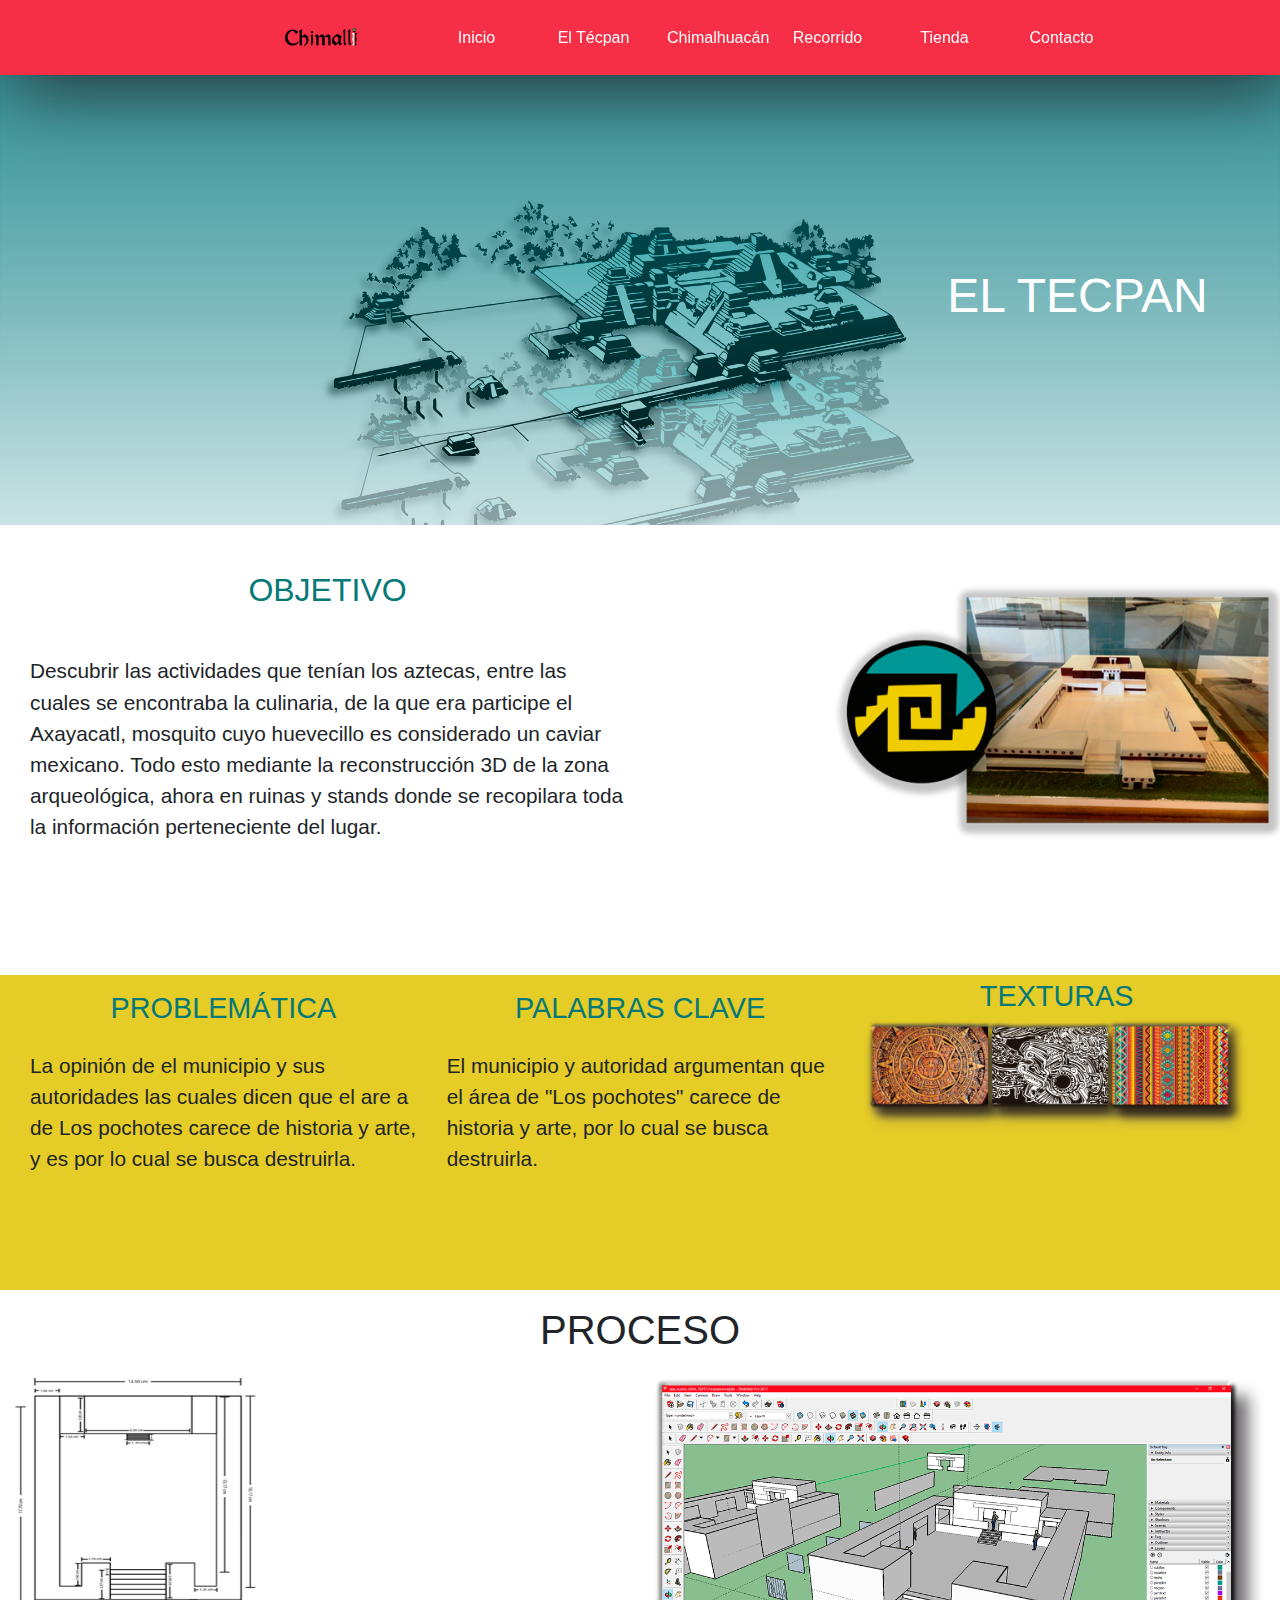
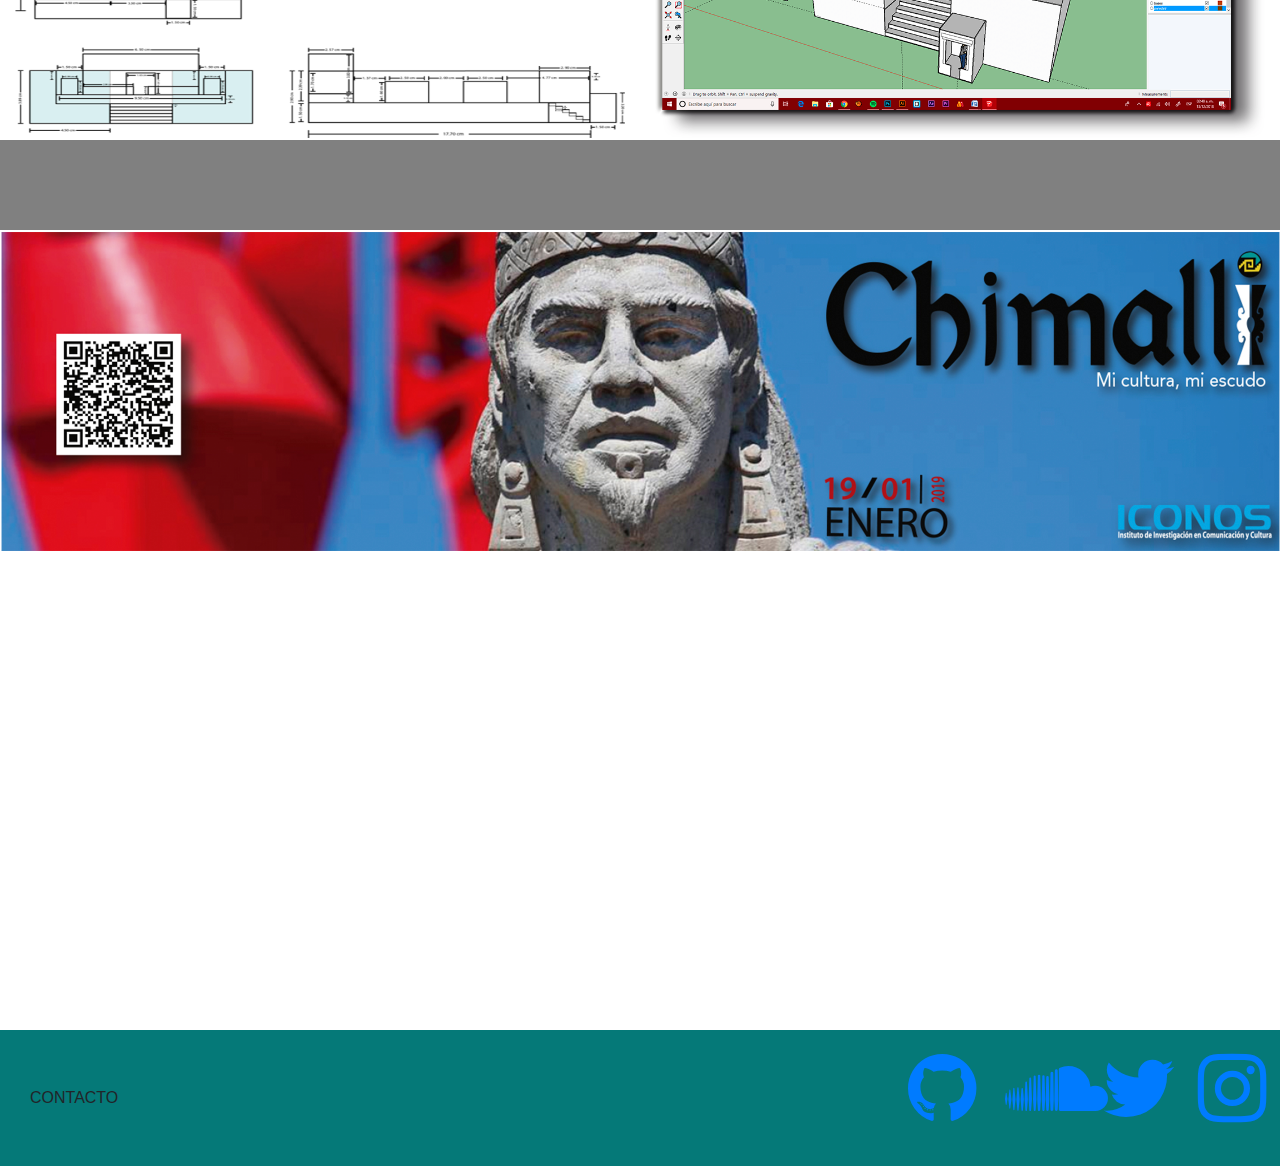
==== indexdos.html @ 63d0bf44 "Hliwisss" ====
<!DOCTYPE html>
<html>
<head>
  <!-- tags para servidores de busqueda -->
  <meta name="description" content="Repaso de html y css del curso fundamentos de programacion en el Instituto ICONOS">
  <meta name="keywords" content="HTML,CSS,JS,Ejercicio,ICONOS,programación,código">
  <meta name="author" content="josecaos">
  <meta name="viewport" content="width=device-width, initial-scale=1.0">
  <meta charset="UTF-8">
  <!-- titulo del sitio -->
  <title>Ejercicio Wireframe</title>
  <!-- estilos -->
  <!-- <link rel="stylesheet" href="https://stackpath.bootstrapcdn.com/bootstrap/4.1.3/css/bootstrap.min.css" integrity="sha384-MCw98/SFnGE8fJT3GXwEOngsV7Zt27NXFoaoApmYm81iuXoPkFOJwJ8ERdknLPMO" crossorigin="anonymous"> -->
  <link rel="stylesheet" href="css/bootstrap.min.css">
  <link rel="stylesheet" href="https://stackpath.bootstrapcdn.com/font-awesome/4.7.0/css/font-awesome.min.css">
  <link rel="stylesheet" href="css/appdos.css">
  <link rel="stylesheet" href="css/responsivos.css">

</head>
<body>

  <header class="container-fluid">
    <!-- menu escritorio -->
    <nav id="menu" class="navbar navbar-expand-lg navbar-light col">
      <!-- logo -->
      <figure id="logo" class="navbar-brand col-8 col-md-3">
        <a href="index.html" class="col-12">
          <div class="col-12 imgLiquid imgLiquidNoFillLeft">
            <img src="img/logotipo.png" alt="logo">
          </div>
        </a>
      </figure>

      <button class="navbar-toggler" type="button" data-toggle="collapse" data-target="#navbarSupportedContent" aria-controls="navbarSupportedContent" aria-expanded="false" aria-label="Toggle navigation">
        <span class="navbar-toggler-icon"></span>
      </button>

     
      <div class="collapse navbar-collapse col-9" id="navbarSupportedContent">

        <ul class="col-12 navbar-nav">

          <li class="col-4 text-center ha align-self-center">
            <a href="index.html"style="text-decoration:none" class="botones">Inicio</a>
          </li>
          <li class="col-4 text-center ha align-self-center">
            <a href="indexdos.html" style="text-decoration:none" class="botonesdos">El Técpan</a>
          </li>
          <li class="col-4 text-center ha align-self-center">
            <a href="indexdos.html"style="text-decoration:none" class="botonestres">Chimalhuacán</a>
              
           <li class="col-4 text-center ha align-self-center">
            <a href="indextres.html"class="botonescuatro"style="text-decoration:none">Recorrido</a>
            
            <li class="col-4 text-center ha align-self-center">
            <a href="indextres.html" class="botonescinco"style="text-decoration:none">Tienda</a>
            
            <li class="col-4 text-center ha align-self-center">
            <a href="index.html" class="botonesseis"style="text-decoration:none">Contacto</a>
         
          </li>
        </ul>
      </div>
    </nav>
  </header>

  <main id="main" class="container-fuid">
    <!--  -->
    <section id="heroscreen" class="col">

      <div class="row">

        <div class="heroscreen_background col">
          <img src="img/home%20parte%20dos.png" alt="Bienvenida">
        </div>

        <div class="heroscreen_text col text-center ha align-self-center">

          <h1>EL TECPAN </h1>
         

        </div>

      </div>

    </section>
    <!--  -->
   
      
     
      
      
      
    <section id="verde" class="flex col-12 text-left ha my-auto">


        <div class="col-6 text-center">
          <h2><b>OBJETIVO</b></h2>

          <p class="p2">Descubrir las actividades que tenían los aztecas, entre las cuales se encontraba la culinaria, de la que era participe el Axayacatl, mosquito cuyo huevecillo es considerado un caviar mexicano. Todo esto mediante la reconstrucción 3D de la zona arqueológica, ahora en ruinas y stands donde se recopilara toda la información perteneciente del lugar.</p>
            </div>
        
        <div class="col-6 text-center">
          <img src="img/maquetachimalli.png" class="maqueta">

        </div>
          
  </section>
      
    
      <section id="slider" class="flex col-12 ha my-auto">

        <div class="col-4 text-center">

          <h5>PROBLEMÁTICA</h5>

          <p>La opinión de el municipio y sus autoridades las cuales dicen que el are a de              Los pochotes carece de historia y arte, y es por lo cual se busca destruirla.</p>
            
         </div>
        
             <div class="col-4 text-center"> 
                 
              <h6>PALABRAS CLAVE</h6>

          <p>El municipio y autoridad argumentan que el área de "Los pochotes"          carece de historia y arte, por lo cual se busca destruirla.</p>
          

        </div>
        
            <div class="col-4  text-center"> 
                
                 
                 <h7 class="col text-center">TEXTURAS</h7>
    
                <img class="texturas" src="img/texturas.png">

                  </div>
        
                
               
               
        </section>
      
      
      
      
      
        <section id="proceso">
            
            <h1 class="pro">PROCESO</h1>
            
            <div class="cos flex"> 
                
             <img src="img/plano.png" class="ima col-6">
                
                <img src="img/sketchup.png" class="ima col-6">
                
            </div>
            
           
      
       </section>
      
      
      
       <section id="banner">
      
      
      </section>
      
      <section>
      <img class="chima" src="img/banner.png">
      
      </section>
      
      
      
      
      
      
      
      <footer id="footer" class="col">

    <div class="row">

      <div class="col col-md-6 col-lg-8 ha my-auto">

        <copyright class="col text-left">CONTACTO</copyright>

      </div>
      <!--  -->
      <div class="social col col-md-6 col-lg-4 ha my-auto">

        <ul class="row float-right">

          <li class="col-3">
            <a href="https://github.com" target="_blank">
              <i class="fa fa-github"></i>
            </a>
          </li>
          <li class="col-3">
            <a href="https://soundcloud.com" target="_blank">
              <i class="fa fa-soundcloud"></i>
            </a>
          </li>
          <li class="col-3">
            <a href="https://twitter.com" target="_blank">
              <i class="fa fa-twitter"></i>
            </a>
          </li>
          <li class="col-3">
            <a href="https://instagram.com" target="_blank">
              <i class="fa fa-instagram"></i>
            </a>
          </li>

        </ul>

      </div>

    </div>

  </footer>
      
      
      
      
      
      
      
      
      
      
      
      
      
      
      
      
      
      
      
      
      
      
      
      
      
      
      
      
      
      
      
      
      
      
    </main>
</body>

<!-- <script src="https://ajax.googleapis.com/ajax/libs/jquery/3.3.1/jquery.min.js"></script> -->
<!-- <script src="https://cdnjs.cloudflare.com/ajax/libs/popper.js/1.14.3/umd/popper.min.js"></script> -->
<script src="js/jquery.min.js"></script>
<!-- <script src="https://maxcdn.bootstrapcdn.com/bootstrap/4.1.3/js/bootstrap.min.js"></script> -->
<script src="js/bootstrap.min.js"></script>
<script src="js/imgLiquid/js/imgLiquid-min.js"></script>
<script src="js/app.js"></script>

</html>
---- css/appdos.css ----
/* wireframe */
* {
  /* outline: 1px solid black; */
}
/* variables */
:root {
  --color-primario: #00ff00;
  --color-secundario: #0ff000;
  --color-claro: #fff;
  --color-oscuro: #000;
  --color-link: #ff0000;
  --color-link-hover: #f00000;
  --altura-header: 75px;
  --altura-seccion: 100vh;
}
/* resets */
body {
  /* background-color: black; */
}
div, section, article, ul, nav {
  height: 100%;
}
a {
  display: block;
  height: 100%;
  width: 100%;
}
ul {
  list-style-type: none;
  
}
h1, h2, h3, h4, h5, h6 {
  padding: 16px 0 16px 0;
}
form {
  margin-bottom: 16px;
}
.ha {
  height: auto;
}
#main,#info, #ubicacion, #participantes {
  padding-top: var(--altura-header);
}


#menu{
  display: flex;
  justify-content: right;
  align-items:center;
  max-width: 560px;
  margin: 0 auto;
  margin-right: 450px;
  list-style: none;
  
    
}

.botones{
    color: white;  
}
.botonesdos{
    color: white;
}

.botonestres{
    color: white;
}

.botonescuatro{
    color: white;
}

.botonescinco{
    color: white;
}
.botonesseis{
    color: white;
}

#logo{
    height: inherit;
    
}
/* header */
header {
  height: var(--altura-header);
  position: fixed;
  z-index: 10000;
  background-color: #f62e46;
  box-shadow: 10px 10px 80px
  
}
.navbar-brand {
  padding-top: 20px;
  
}

}
figure img {
  display: block;
  margin: auto;
  height: 100%;
  width: auto;
}
/* body */
#heroscreen, #info, #ubicacion {
  height: var(--altura-seccion);
}
/* heroscreen */
#heroscreen {
  width: auto;
  height: 50vh;
  position: relative;
}
.heroscreen_background {
  overflow: hidden;
  position: absolute;
  padding: 0;
  z-index: -1;
}
.heroscreen_background img {
  height: 115%;
  width: 100%;
}
.heroscreen_text {
  position: absolute;
  left: 0;
  z-index: 0;
}
.heroscreen_text h1 {
  margin-left: 70%;
  font-size: 3em;
  color: white;
  font-weight: 300;
  text-align: center;
    
  
  
}







.uno{
    text-decoration:none;
    padding: 20px;
    font-weight: normal;
    font-size: 1em;
    color: #ffffff;
    background-color: #f62e46;
    border-radius: 9px;
    
}

.uno:hover {
background: rgba(0,0,0,0);
color: #ffffff;
box-shadow: inset 0 0 0 3px #ffffff;

}
.dos:hover {
background: rgba(0,0,0,0);
color: #ffffff;
box-shadow: inset 0 0 0 3px #ffffff;
}


.dos{
    margin-left: 10px;
    text-decoration: none;
    padding: 20px;
    font-weight: normal;
    font-size: 1em;
    color: #ffffff;
    background-color: #f62e46;
    border-radius: 9px;
    
}


/* info */
/*  */


.col-12 col-lg-6 text-left ha my-auto,p{
    font-size: 1.3em;
    text-align: justify;
    
}
.maqueta{
    width: 450px;
    margin-top: 10%;
    margin-left: 30%;
}



#verde{
   
    width: 100%;
    height: 50vh;
    background-color: white;
    
    
}

img.color{
    margin-left: -25%;
    margin-top: -70px;

    
}
 
.col text-center, h4{
    font-size: 2em;
    margin-top: 30px;
    
}

#slider{
  
    width: auto;
    height: 35vh;
    background-color: #e5cc26
    
}
h2{
    text-align: center;
    margin: 30px;
    font-weight: 300;
    color: #057978;
    
}

p{
    text-align: left;
    font-size: 1.3;
    
}

.p2{
    text-align: left;
}

h5{
    font-weight: 400;
    font-size: 1.8em;
    color: #057978;
}
    
.flex{
    display: flex;
}
    
h6{
    font-weight: 400;
    font-size: 1.8em;
    color: #057978;
}
h7{
    font-weight: 400;
    font-size: 1.8em;
    color: #057978;
}


#proceso{
    width: auto;
    height: 50vh;
    background-color: white;
    
}

#banner{
    width: 100%;
    height: 10vh;
    background-color: grey;
}


footer {
  width: auto;
    background-color: #057978;
 
}
.social {
  font-size: 5em;
  
}

.texturas{
    width: 100%;
}


.pro{
    text-align: center;
    margin-top: 9%:

}

.chima{
    width: 100%;   
}

.cos{
    width:auto;
    height: 40vh;
    
    
}

.ima{
    width: 80%;
    height: 40vh;
}
---- css/responsivos.css ----
/* Extra small devices (portrait phones, less than 576px)
No media query for `xs` since this is the default in Bootstrap */

/* Small devices (landscape phones, 576px and up) */
@media (min-width: 576px) {

}

/* Medium devices (tablets, 768px and up) */
@media (max-width: 768px) {

  #info, #ubicacion {
    height: auto;
  }
  #map {
    height: 50vh;
  }

}

/* Large devices (desktops, 992px and up) */
@media (min-width: 992px) {

}

/* Extra large devices (large desktops, 1200px and up) */
@media (min-width: 1200px) {

}
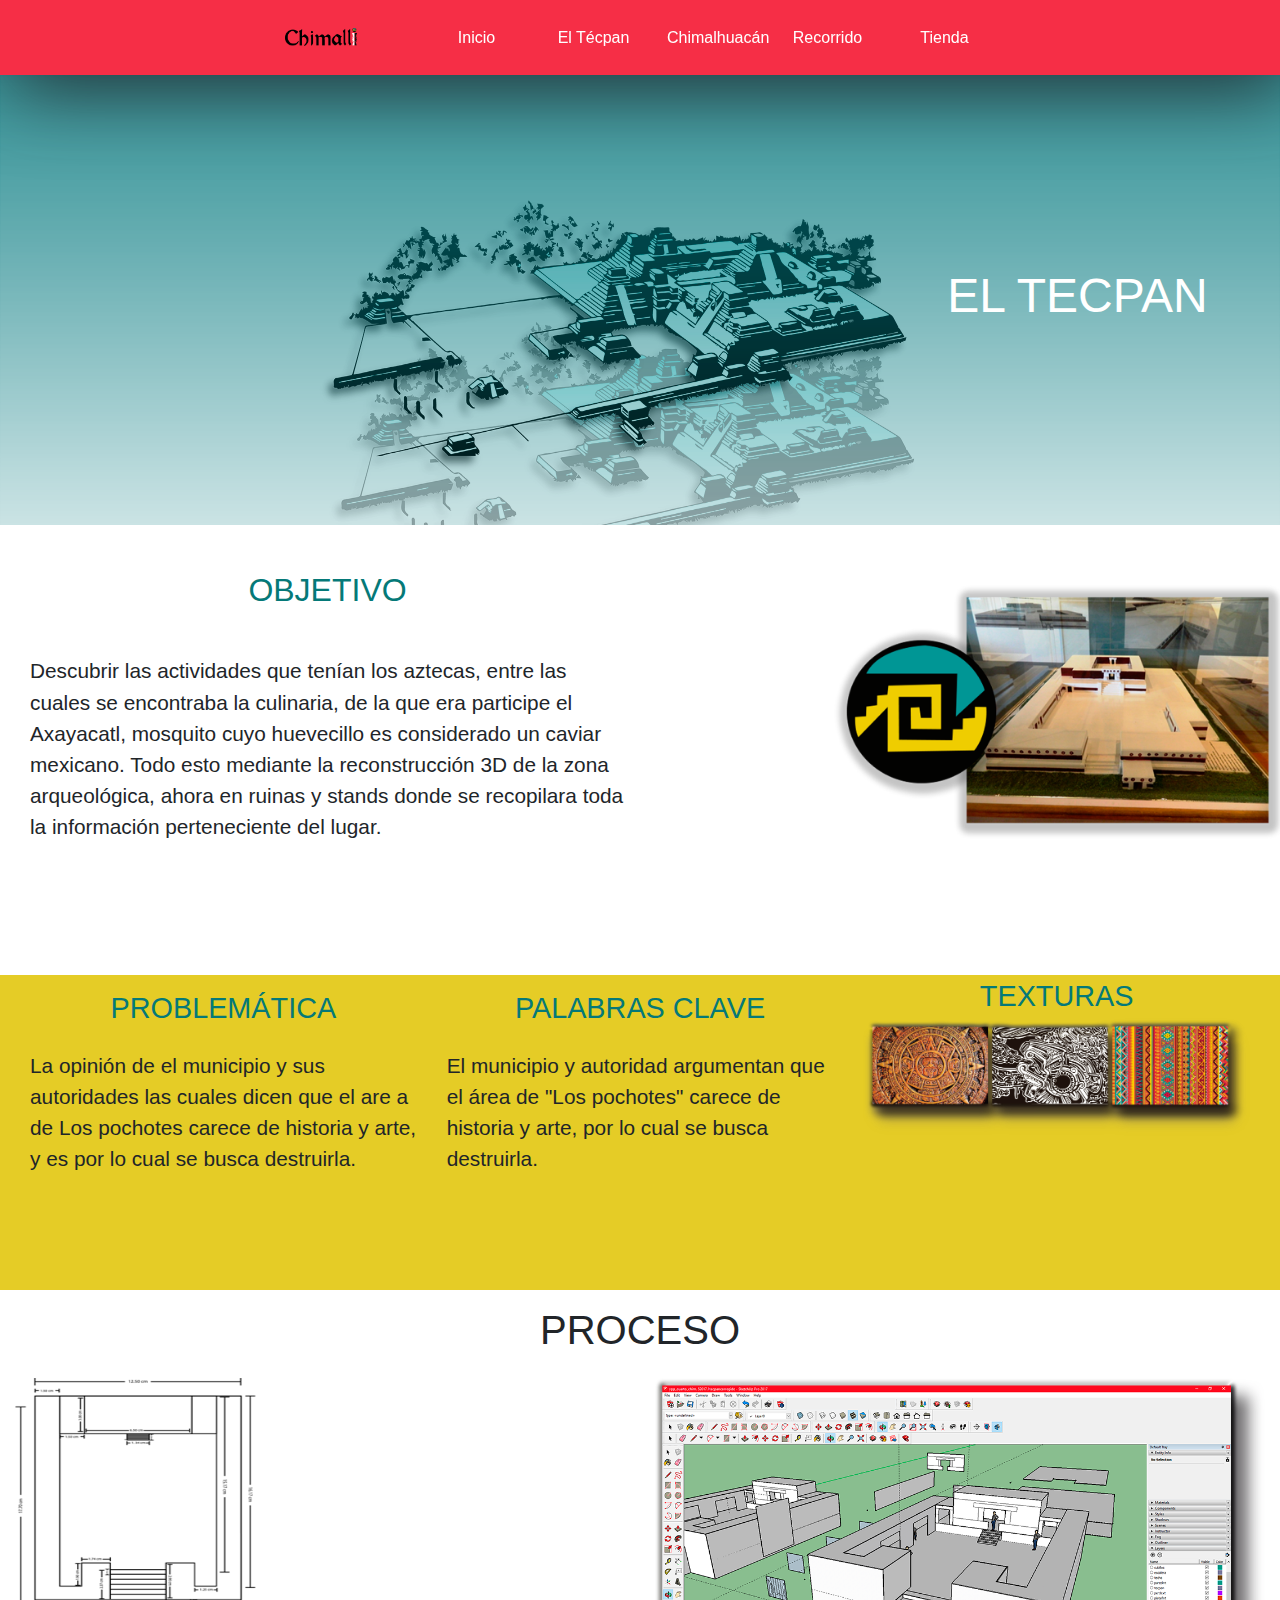
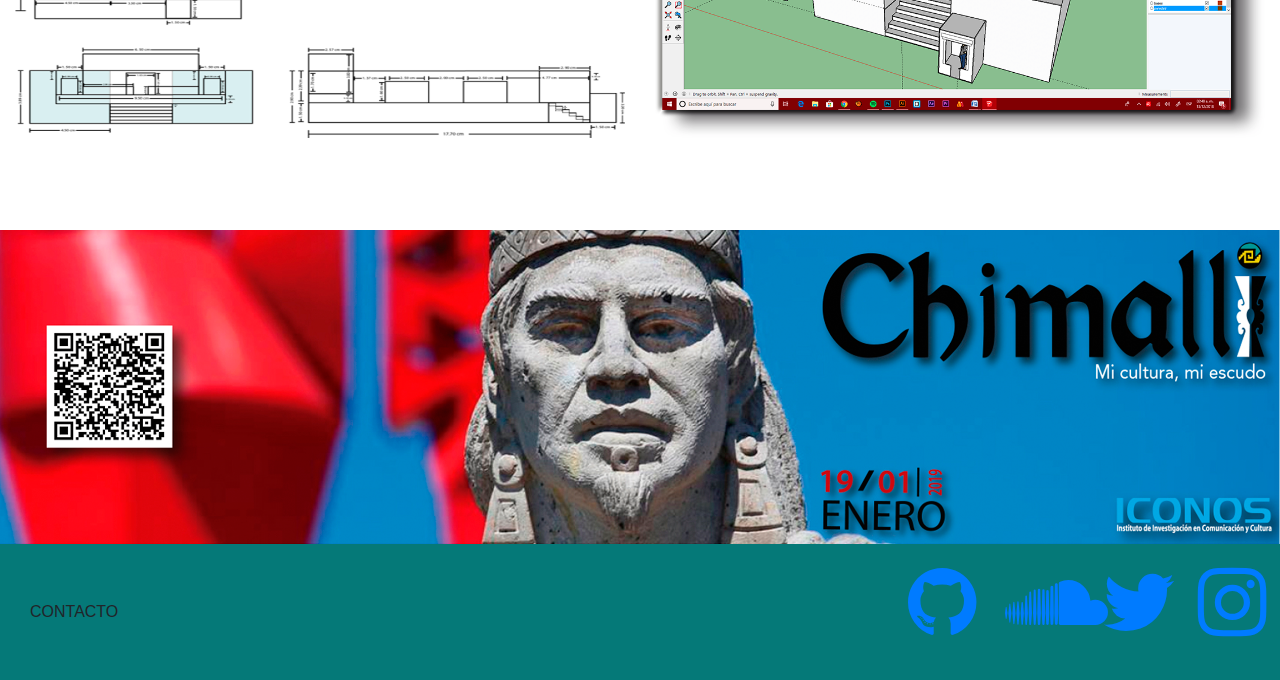
==== commit dc263d30: "Listoo" ====
--- a/indexdos.html
+++ b/indexdos.html
@@ -35,7 +35,7 @@
         <span class="navbar-toggler-icon"></span>
       </button>
 
-     
+
       <div class="collapse navbar-collapse col-9" id="navbarSupportedContent">
 
         <ul class="col-12 navbar-nav">
@@ -48,16 +48,13 @@
           </li>
           <li class="col-4 text-center ha align-self-center">
             <a href="indexdos.html"style="text-decoration:none" class="botonestres">Chimalhuacán</a>
-              
+
            <li class="col-4 text-center ha align-self-center">
             <a href="indextres.html"class="botonescuatro"style="text-decoration:none">Recorrido</a>
-            
+
             <li class="col-4 text-center ha align-self-center">
             <a href="indextres.html" class="botonescinco"style="text-decoration:none">Tienda</a>
-            
-            <li class="col-4 text-center ha align-self-center">
-            <a href="index.html" class="botonesseis"style="text-decoration:none">Contacto</a>
-         
+
           </li>
         </ul>
       </div>
@@ -77,7 +74,7 @@
         <div class="heroscreen_text col text-center ha align-self-center">
 
           <h1>EL TECPAN </h1>
-         
+
 
         </div>
 
@@ -85,12 +82,12 @@
 
     </section>
     <!--  -->
-   
-      
-     
-      
-      
-      
+
+
+
+
+
+
     <section id="verde" class="flex col-12 text-left ha my-auto">
 
 
@@ -99,15 +96,15 @@
 
           <p class="p2">Descubrir las actividades que tenían los aztecas, entre las cuales se encontraba la culinaria, de la que era participe el Axayacatl, mosquito cuyo huevecillo es considerado un caviar mexicano. Todo esto mediante la reconstrucción 3D de la zona arqueológica, ahora en ruinas y stands donde se recopilara toda la información perteneciente del lugar.</p>
             </div>
-        
+
         <div class="col-6 text-center">
           <img src="img/maquetachimalli.png" class="maqueta">
 
         </div>
-          
+
   </section>
-      
-    
+
+
       <section id="slider" class="flex col-12 ha my-auto">
 
         <div class="col-4 text-center">
@@ -115,70 +112,70 @@
           <h5>PROBLEMÁTICA</h5>
 
           <p>La opinión de el municipio y sus autoridades las cuales dicen que el are a de              Los pochotes carece de historia y arte, y es por lo cual se busca destruirla.</p>
-            
+
          </div>
-        
-             <div class="col-4 text-center"> 
-                 
+
+             <div class="col-4 text-center">
+
               <h6>PALABRAS CLAVE</h6>
 
           <p>El municipio y autoridad argumentan que el área de "Los pochotes"          carece de historia y arte, por lo cual se busca destruirla.</p>
-          
-
-        </div>
-        
-            <div class="col-4  text-center"> 
-                
-                 
+
+
+        </div>
+
+            <div class="col-4  text-center">
+
+
                  <h7 class="col text-center">TEXTURAS</h7>
-    
+
                 <img class="texturas" src="img/texturas.png">
 
                   </div>
-        
-                
-               
-               
+
+
+
+
         </section>
-      
-      
-      
-      
-      
+
+
+
+
+
         <section id="proceso">
-            
+
             <h1 class="pro">PROCESO</h1>
-            
-            <div class="cos flex"> 
-                
+
+            <div class="cos flex">
+
              <img src="img/plano.png" class="ima col-6">
-                
+
                 <img src="img/sketchup.png" class="ima col-6">
-                
+
             </div>
-            
-           
-      
+
+
+
        </section>
-      
-      
-      
+
+
+
        <section id="banner">
-      
-      
+
+
       </section>
-      
+
       <section>
       <img class="chima" src="img/banner.png">
-      
+
       </section>
-      
-      
-      
-      
-      
-      
-      
+
+
+
+
+
+
+
       <footer id="footer" class="col">
 
     <div class="row">
@@ -221,40 +218,40 @@
     </div>
 
   </footer>
-      
-      
-      
-      
-      
-      
-      
-      
-      
-      
-      
-      
-      
-      
-      
-      
-      
-      
-      
-      
-      
-      
-      
-      
-      
-      
-      
-      
-      
-      
-      
-      
-      
-      
+
+
+
+
+
+
+
+
+
+
+
+
+
+
+
+
+
+
+
+
+
+
+
+
+
+
+
+
+
+
+
+
+
+
     </main>
 </body>
 
--- a/css/appdos.css
+++ b/css/appdos.css
@@ -27,7 +27,7 @@
 }
 ul {
   list-style-type: none;
-  
+
 }
 h1, h2, h3, h4, h5, h6 {
   padding: 16px 0 16px 0;
@@ -51,12 +51,12 @@
   margin: 0 auto;
   margin-right: 450px;
   list-style: none;
-  
-    
+
+
 }
 
 .botones{
-    color: white;  
+    color: white;
 }
 .botonesdos{
     color: white;
@@ -79,7 +79,7 @@
 
 #logo{
     height: inherit;
-    
+
 }
 /* header */
 header {
@@ -88,11 +88,11 @@
   z-index: 10000;
   background-color: #f62e46;
   box-shadow: 10px 10px 80px
-  
+
 }
 .navbar-brand {
   padding-top: 20px;
-  
+
 }
 
 }
@@ -133,9 +133,9 @@
   color: white;
   font-weight: 300;
   text-align: center;
-    
-  
-  
+
+
+
 }
 
 
@@ -152,7 +152,7 @@
     color: #ffffff;
     background-color: #f62e46;
     border-radius: 9px;
-    
+
 }
 
 .uno:hover {
@@ -177,7 +177,7 @@
     color: #ffffff;
     background-color: #f62e46;
     border-radius: 9px;
-    
+
 }
 
 
@@ -188,7 +188,7 @@
 .col-12 col-lg-6 text-left ha my-auto,p{
     font-size: 1.3em;
     text-align: justify;
-    
+
 }
 .maqueta{
     width: 450px;
@@ -199,46 +199,46 @@
 
 
 #verde{
-   
+
     width: 100%;
     height: 50vh;
     background-color: white;
-    
-    
+
+
 }
 
 img.color{
     margin-left: -25%;
     margin-top: -70px;
 
-    
-}
- 
+
+}
+
 .col text-center, h4{
     font-size: 2em;
     margin-top: 30px;
-    
+
 }
 
 #slider{
-  
+
     width: auto;
     height: 35vh;
     background-color: #e5cc26
-    
+
 }
 h2{
     text-align: center;
     margin: 30px;
     font-weight: 300;
     color: #057978;
-    
+
 }
 
 p{
     text-align: left;
     font-size: 1.3;
-    
+
 }
 
 .p2{
@@ -250,11 +250,11 @@
     font-size: 1.8em;
     color: #057978;
 }
-    
+
 .flex{
     display: flex;
 }
-    
+
 h6{
     font-weight: 400;
     font-size: 1.8em;
@@ -271,24 +271,24 @@
     width: auto;
     height: 50vh;
     background-color: white;
-    
+
 }
 
 #banner{
     width: 100%;
     height: 10vh;
-    background-color: grey;
+    background-color: white;
 }
 
 
 footer {
   width: auto;
     background-color: #057978;
- 
+
 }
 .social {
   font-size: 5em;
-  
+
 }
 
 .texturas{
@@ -298,22 +298,22 @@
 
 .pro{
     text-align: center;
-    margin-top: 9%:
+    margin-top: 16%:
 
 }
 
 .chima{
-    width: 100%;   
+    width: 100%;
 }
 
 .cos{
     width:auto;
     height: 40vh;
-    
-    
+
+
 }
 
 .ima{
     width: 80%;
     height: 40vh;
-}+}
